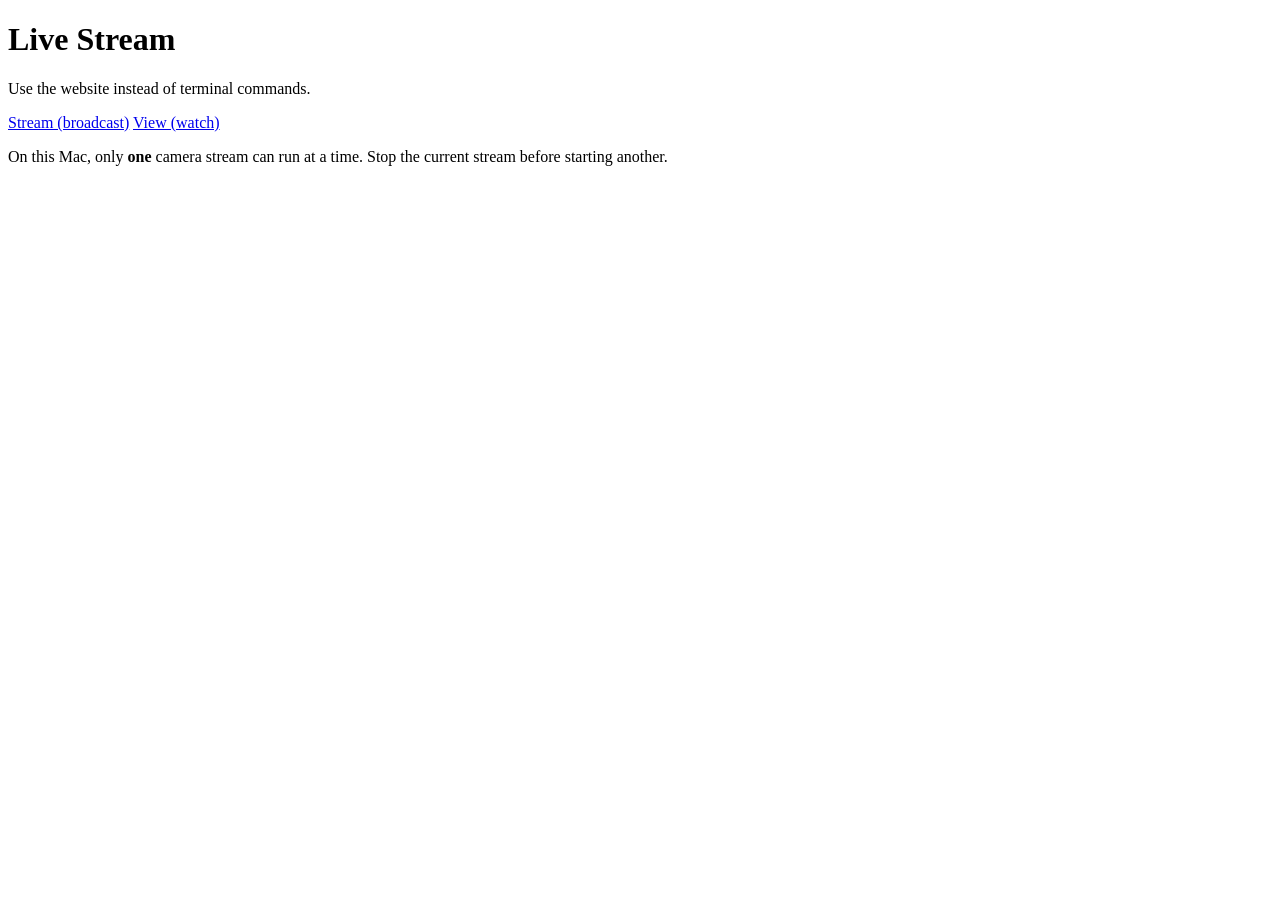
==== src/main/resources/assets/index.html @ d6445d20 "Initial live-stream platform with HLS ~3s tuning and web UI. Dropwizard control plane (H2 dev DB), F" ====
<!DOCTYPE html>
<html lang="en">
<head>
  <meta charset="UTF-8">
  <title>Live Stream</title>
  <link rel="stylesheet" href="/ui/common.css">
</head>
<body>
  <main class="card">
    <h1>Live Stream</h1>
    <p class="muted">Use the website instead of terminal commands.</p>
    <nav class="actions">
      <a class="btn primary" href="/ui/broadcast.html">Stream (broadcast)</a>
      <a class="btn" href="/ui/viewer.html">View (watch)</a>
    </nav>
    <p class="note">On this Mac, only <strong>one</strong> camera stream can run at a time. Stop the current stream before starting another.</p>
  </main>
</body>
</html>
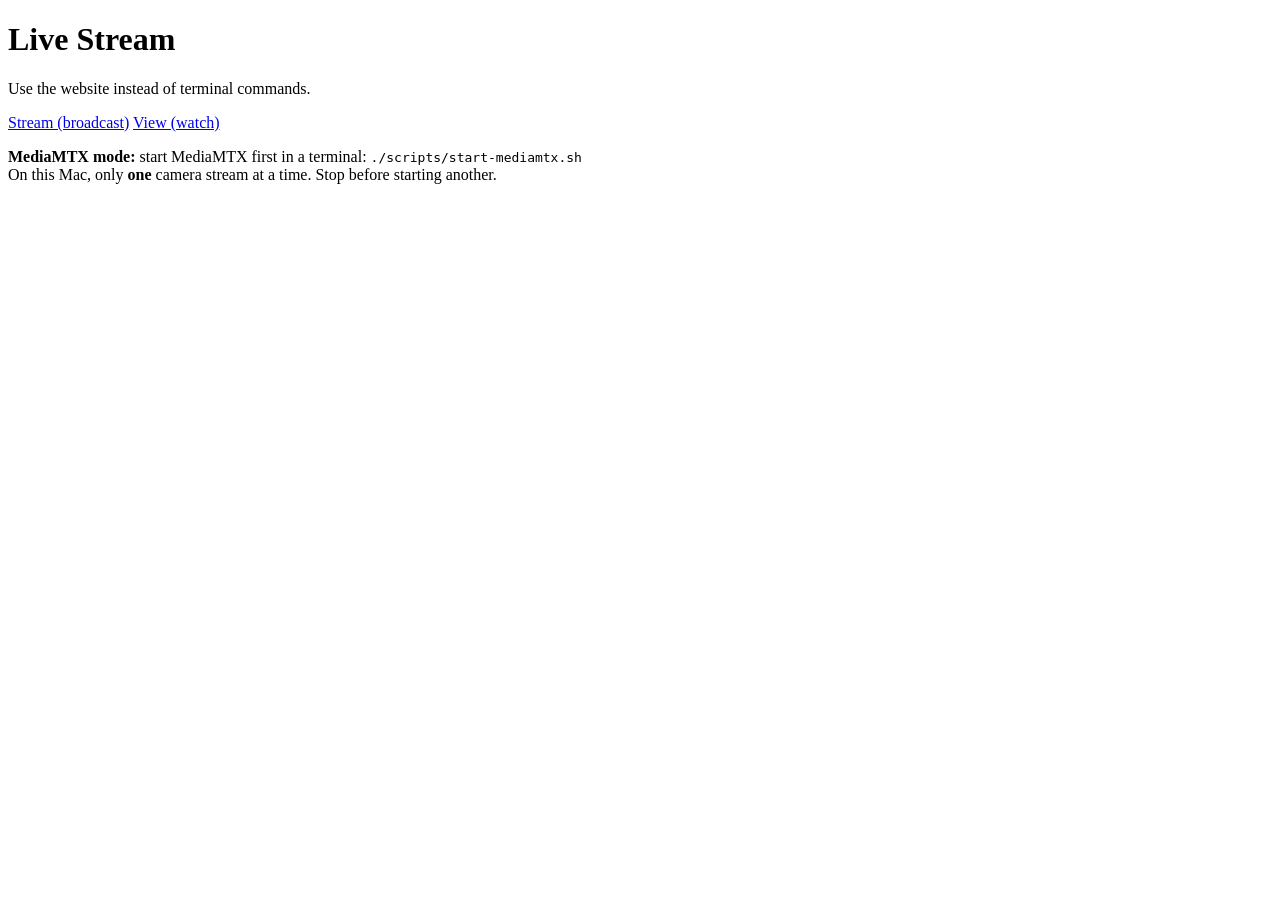
==== commit 94d2f0c2: "Add MediaMTX + FFmpeg WebRTC delivery path (lower latency than HLS). FFmpeg publishes RTMP to MediaM" ====
--- a/src/main/resources/assets/index.html
+++ b/src/main/resources/assets/index.html
@@ -13,7 +13,11 @@
       <a class="btn primary" href="/ui/broadcast.html">Stream (broadcast)</a>
       <a class="btn" href="/ui/viewer.html">View (watch)</a>
     </nav>
-    <p class="note">On this Mac, only <strong>one</strong> camera stream can run at a time. Stop the current stream before starting another.</p>
+    <p class="note">
+      <strong>MediaMTX mode:</strong> start MediaMTX first in a terminal:
+      <code>./scripts/start-mediamtx.sh</code><br>
+      On this Mac, only <strong>one</strong> camera stream at a time. Stop before starting another.
+    </p>
   </main>
 </body>
 </html>
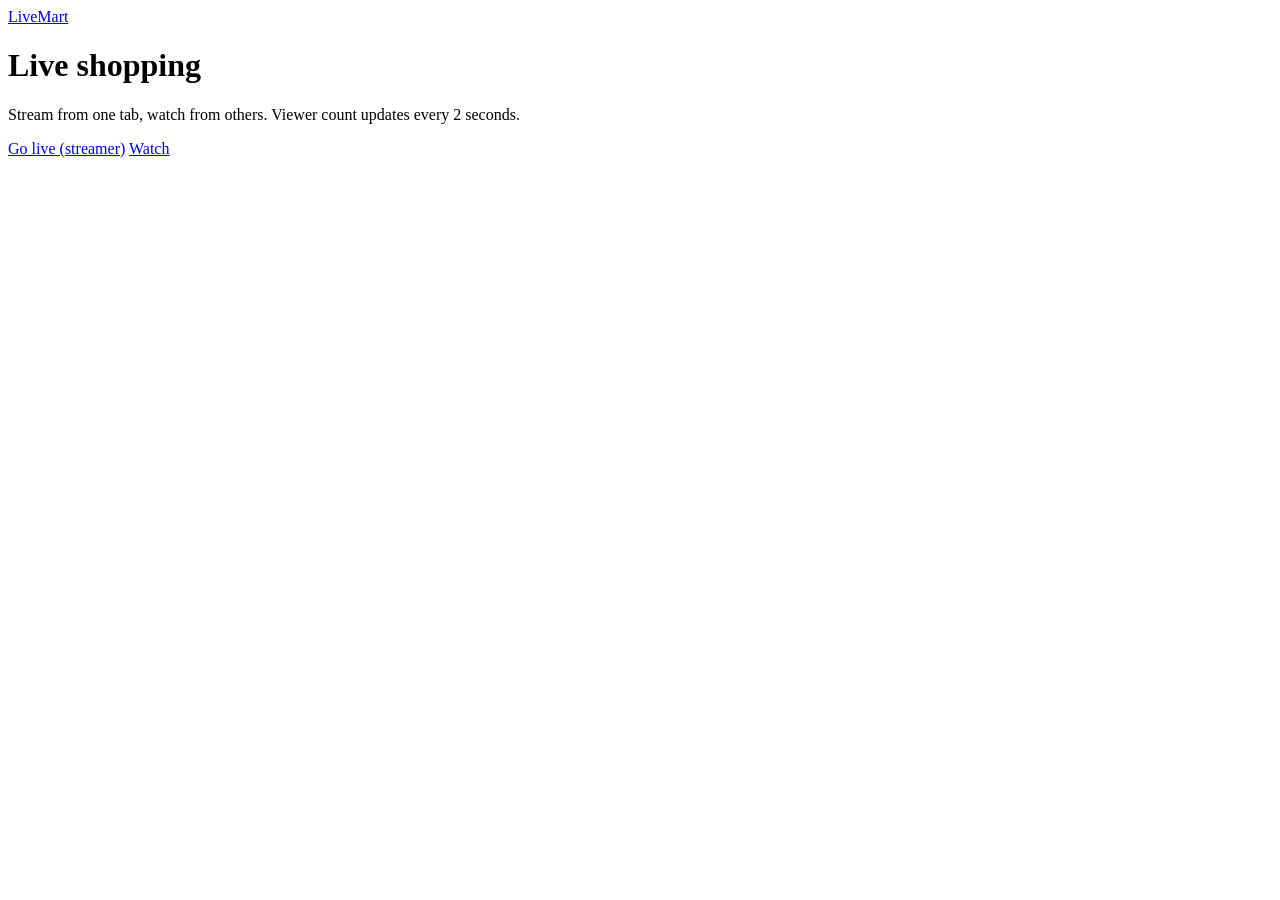
==== commit a0ad512f: "Add live shopping UI, ABR fallback, telemetry, and broadcaster zombie stop. HTTP presence for real v" ====
--- a/src/main/resources/assets/index.html
+++ b/src/main/resources/assets/index.html
@@ -2,22 +2,23 @@
 <html lang="en">
 <head>
   <meta charset="UTF-8">
-  <title>Live Stream</title>
+  <meta name="viewport" content="width=device-width, initial-scale=1">
+  <title>LiveMart</title>
   <link rel="stylesheet" href="/ui/common.css">
 </head>
 <body>
-  <main class="card">
-    <h1>Live Stream</h1>
-    <p class="muted">Use the website instead of terminal commands.</p>
-    <nav class="actions">
-      <a class="btn primary" href="/ui/broadcast.html">Stream (broadcast)</a>
-      <a class="btn" href="/ui/viewer.html">View (watch)</a>
-    </nav>
-    <p class="note">
-      <strong>MediaMTX mode:</strong> start MediaMTX first in a terminal:
-      <code>./scripts/start-mediamtx.sh</code><br>
-      On this Mac, only <strong>one</strong> camera stream at a time. Stop before starting another.
-    </p>
-  </main>
+  <header class="topbar">
+    <a class="logo" href="/ui/">LiveMart</a>
+  </header>
+  <div class="page">
+    <div class="card">
+      <h1>Live shopping</h1>
+      <p class="muted">Stream from one tab, watch from others. Viewer count updates every 2 seconds.</p>
+      <div class="actions">
+        <a class="btn primary" href="/ui/broadcast.html">Go live (streamer)</a>
+        <a class="btn" href="/ui/viewer.html">Watch</a>
+      </div>
+    </div>
+  </div>
 </body>
 </html>
